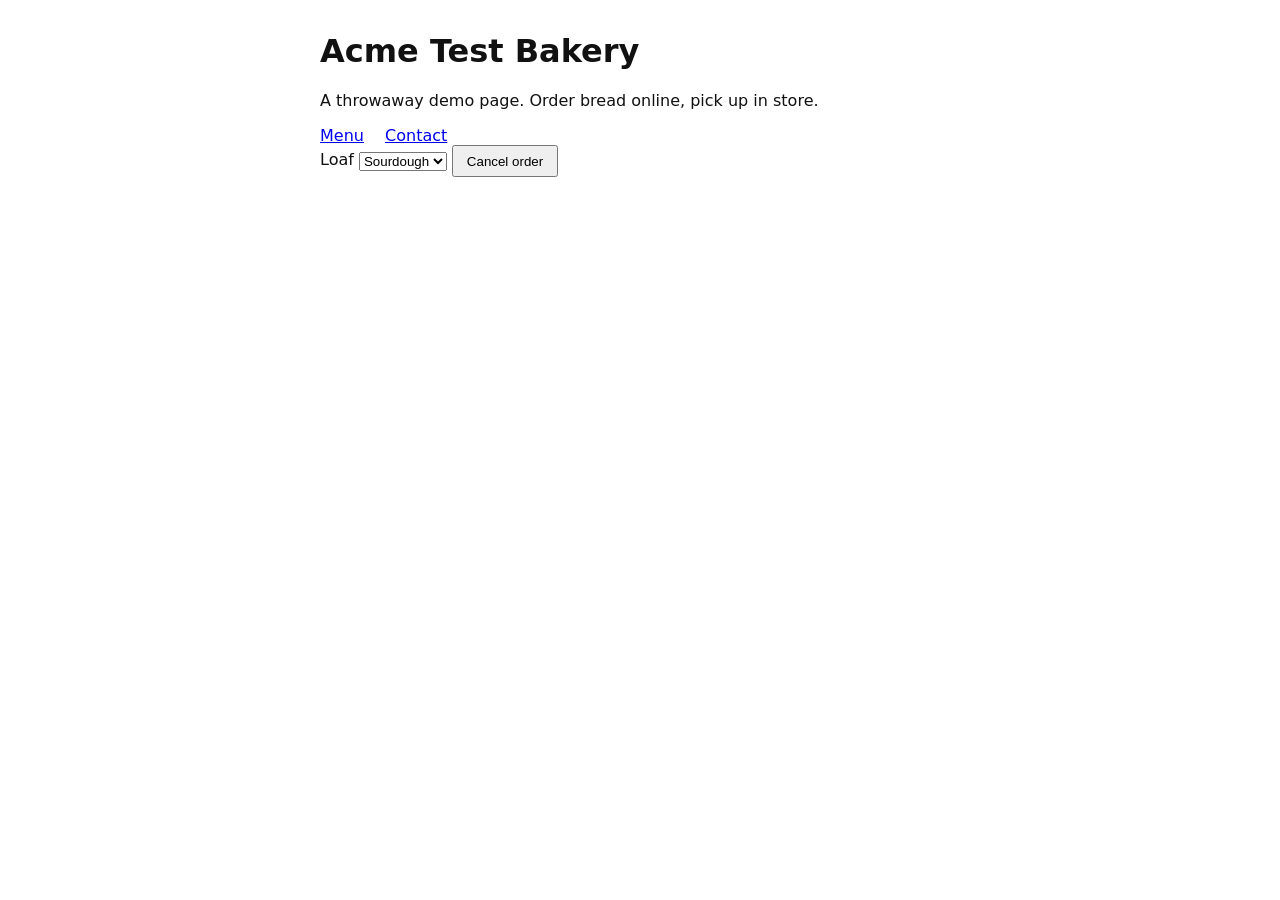
==== index.html @ a2341c8e "Throwaway test fixture with one planted low-severity bug" ====
<!doctype html>
<html lang="en">
<head>
<meta charset="utf-8">
<meta name="viewport" content="width=device-width, initial-scale=1">
<title>Acme Test Bakery</title>
<link rel="stylesheet" href="style.css">
</head>
<body>
<main>
  <h1>Acme Test Bakery</h1>
  <p>A throwaway demo page. Order bread online, pick up in store.</p>
  <nav>
    <a href="menu.html">Menu</a>
    <a href="contact.html">Contact</a>
  </nav>
  <form id="order" onsubmit="event.preventDefault(); document.getElementById('msg').textContent='Thanks, your order was received.';">
    <label for="loaf">Loaf</label>
    <select id="loaf"><option>Sourdough</option><option>Rye</option></select>
    <button type="submit">Cancel order</button>
  </form>
  <p id="msg" role="status"></p>
</main>
</body>
</html>
---- style.css ----
body{font-family:system-ui,sans-serif;margin:0;color:#111;background:#fff}
main{max-width:40rem;margin:2rem auto;padding:0 1rem}
nav a{margin-right:1rem}
button{padding:.4rem .8rem}
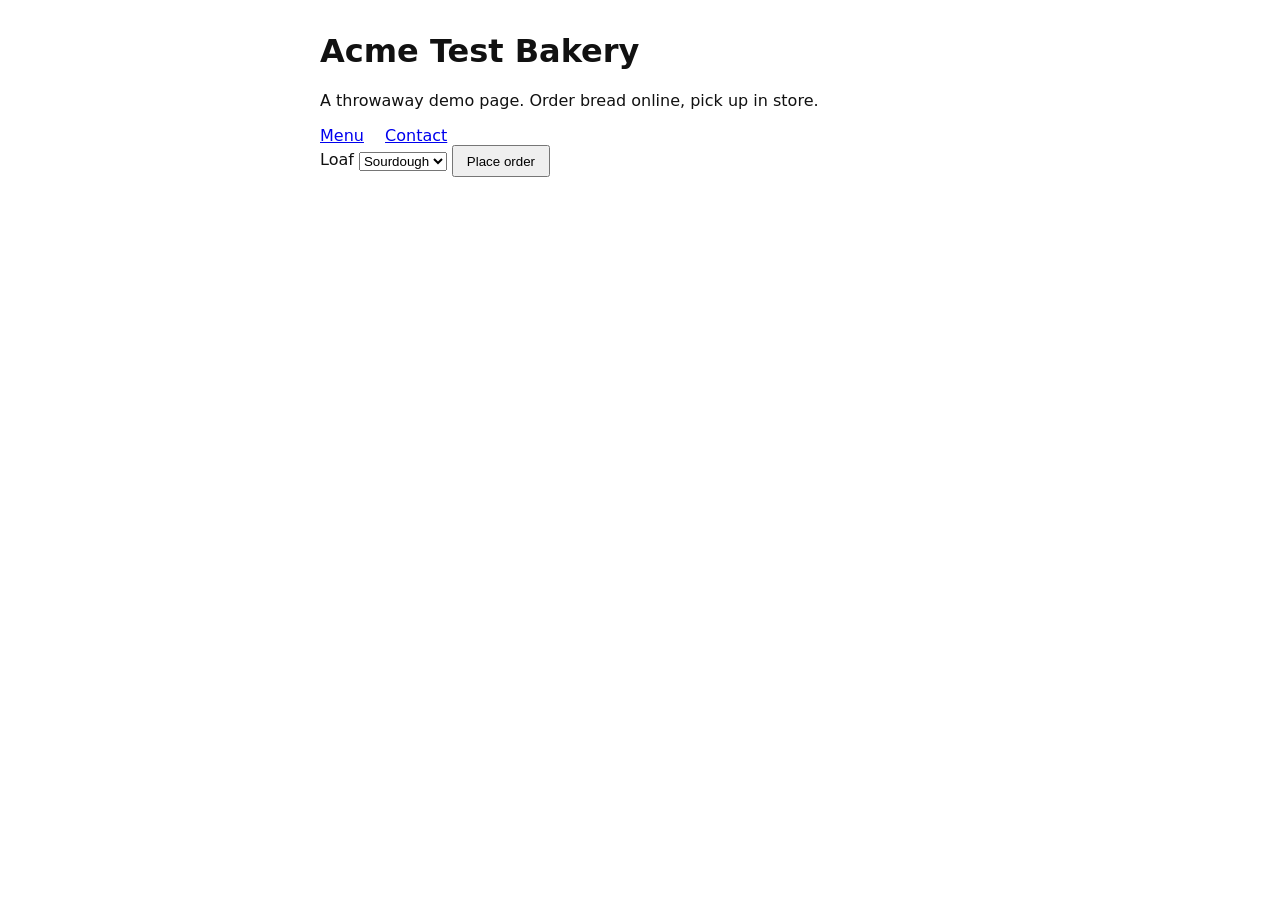
==== commit d18d0dc6: "Temporarily fix the button label (Place order) for the auto-close test; revert afterwards for the de" ====
--- a/index.html
+++ b/index.html
@@ -17,7 +17,7 @@
   <form id="order" onsubmit="event.preventDefault(); document.getElementById('msg').textContent='Thanks, your order was received.';">
     <label for="loaf">Loaf</label>
     <select id="loaf"><option>Sourdough</option><option>Rye</option></select>
-    <button type="submit">Cancel order</button>
+    <button type="submit">Place order</button>
   </form>
   <p id="msg" role="status"></p>
 </main>
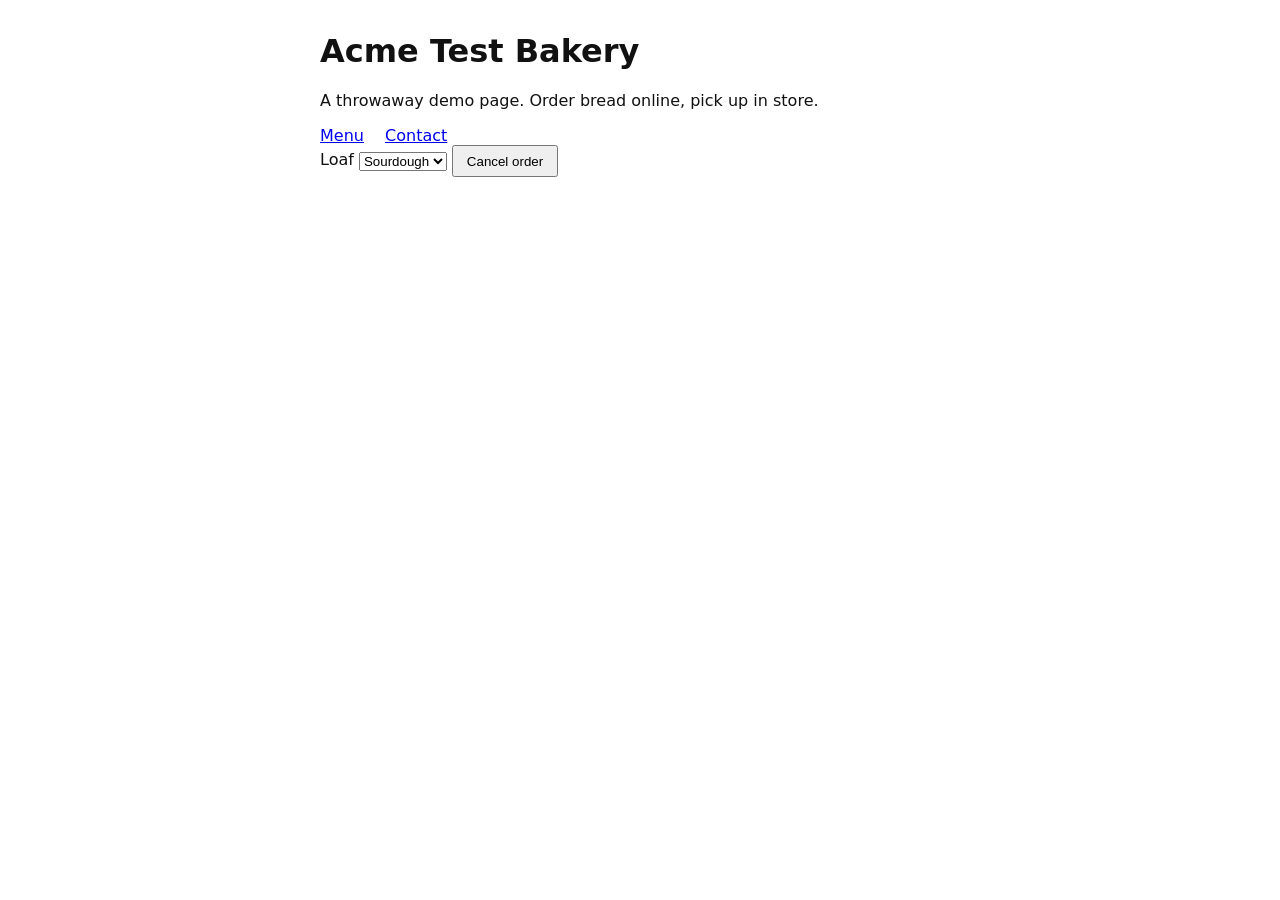
==== commit fc6e3dd2: "Restore the planted bug (Cancel order) for the demo video; auto-close check done" ====
--- a/index.html
+++ b/index.html
@@ -17,7 +17,7 @@
   <form id="order" onsubmit="event.preventDefault(); document.getElementById('msg').textContent='Thanks, your order was received.';">
     <label for="loaf">Loaf</label>
     <select id="loaf"><option>Sourdough</option><option>Rye</option></select>
-    <button type="submit">Place order</button>
+    <button type="submit">Cancel order</button>
   </form>
   <p id="msg" role="status"></p>
 </main>
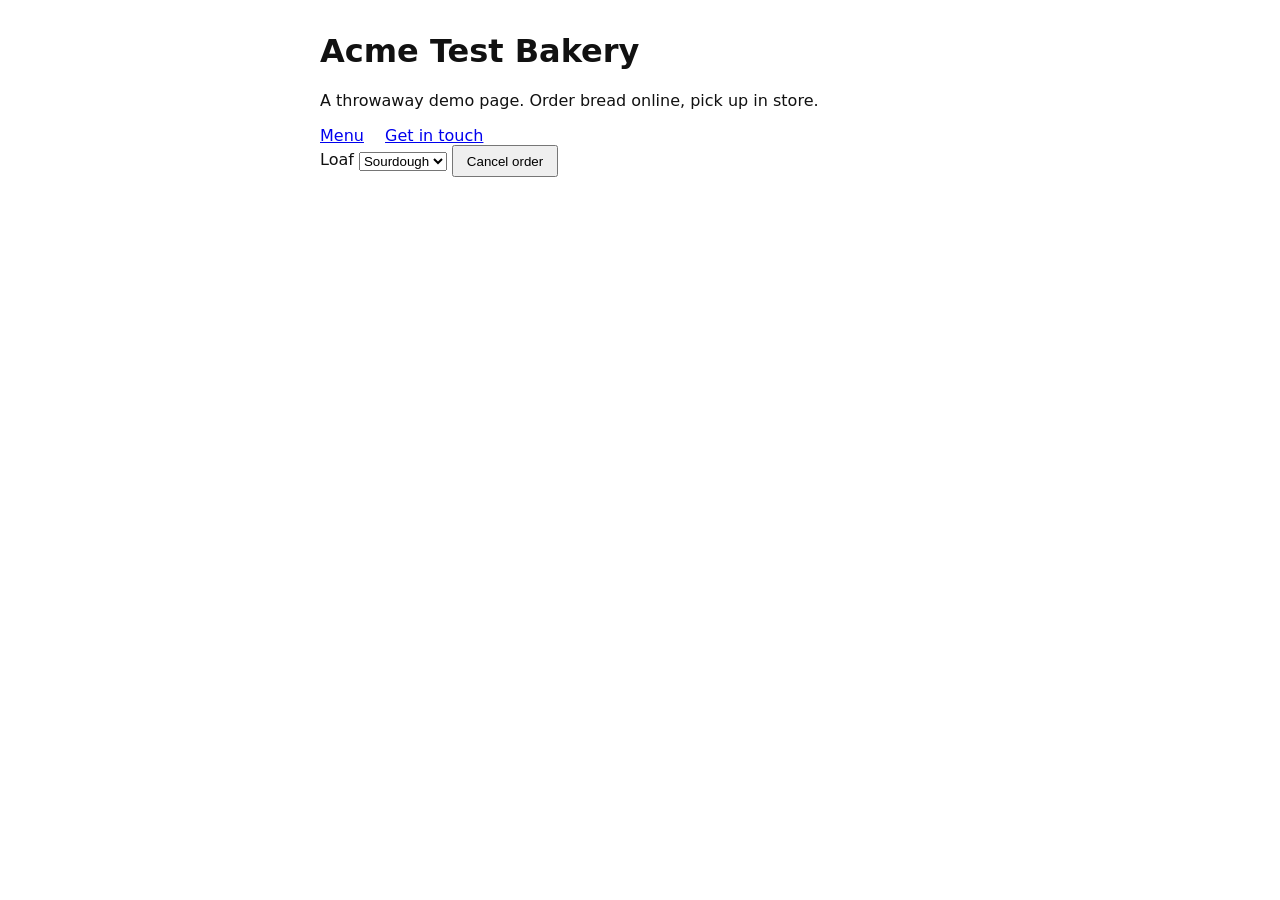
==== commit 1abc756b: "Update contact link text to 'Get in tRun B change: rename Contact nav link to Get in touchouch'" ====
--- a/index.html
+++ b/index.html
@@ -12,7 +12,7 @@
   <p>A throwaway demo page. Order bread online, pick up in store.</p>
   <nav>
     <a href="menu.html">Menu</a>
-    <a href="contact.html">Contact</a>
+    <a href="contact.html">Get in touch</a>
   </nav>
   <form id="order" onsubmit="event.preventDefault(); document.getElementById('msg').textContent='Thanks, your order was received.';">
     <label for="loaf">Loaf</label>
